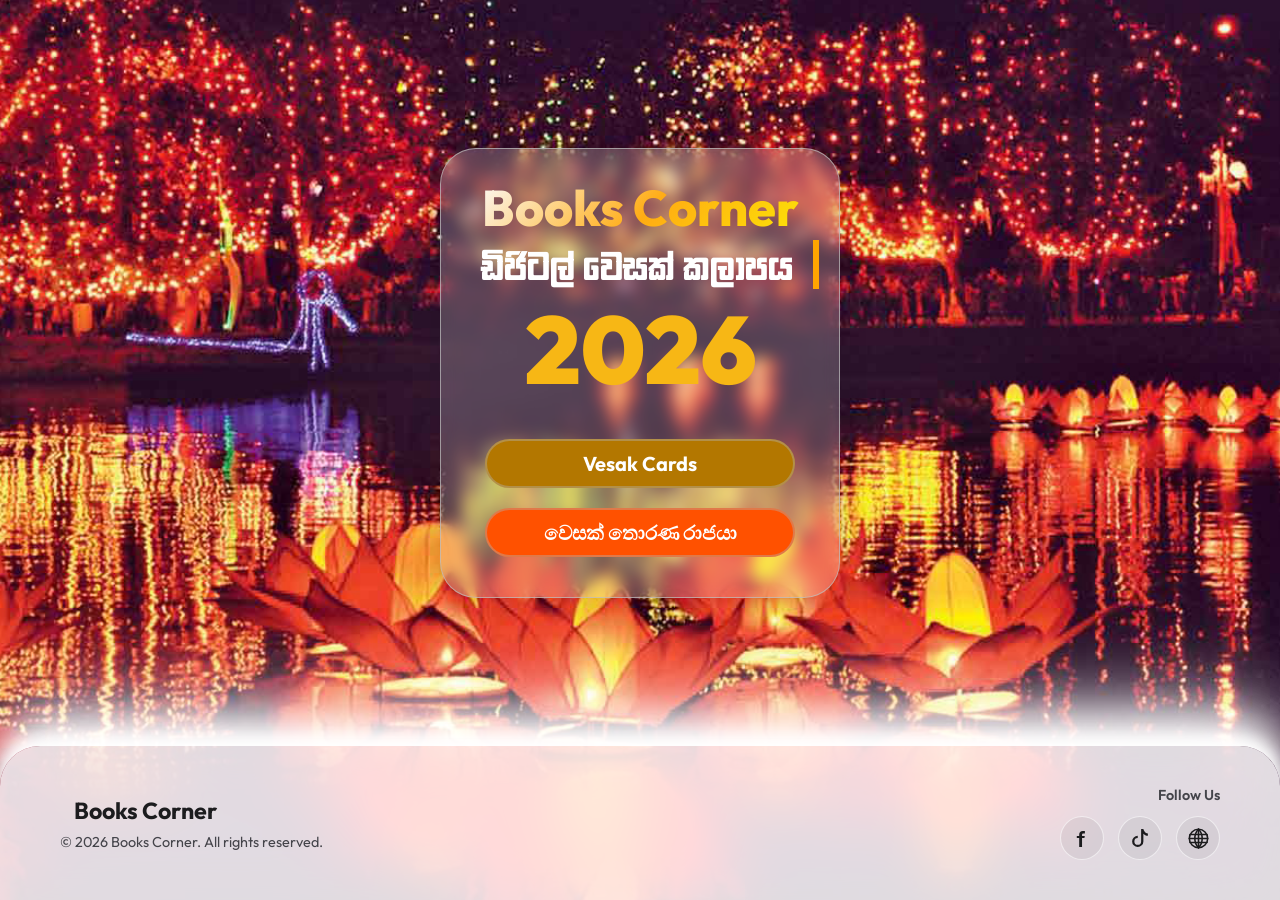
==== index.html @ 811b01d4 "Add files via upload" ====
<!DOCTYPE html>
<html lang="en">

<head>
    <meta charset="UTF-8">
    <meta name="viewport" content="width=device-width, initial-scale=1.0">
    <title>Digital Vesak Zone</title>

    <link rel="shortcut icon" href="vsesakThorana/sources/logo.webp" type="image/x-icon">
    <link rel="stylesheet" href="style.css">
</head>

<body class="page-body">

    <!-- Main content wrapper to push footer down -->
    <main class="main-content-wrapper">

        <div id="mainDiv">
            <h1 id="title">Books Corner</h1>
            <h1 id="main">ඩිජිටල් වෙසක් කලාපය</h1>
            <h1 id="txt">2026</h1>
            <br>
            <button class="button" id="vCbutton" onclick="hideMainDiv()">Vesak Cards</button>
            <br>
            <br>
            <a href="vsesakThorana/index.html" class="button" id="vTbutton">වෙසක් තොරණ රාජයා</a>
        </div>

        <div id="downloadsDiv">
            <a href="vesakCards/vesakCard.jpg" class="href" download="vesakCard1">Card 1</a>
            <a href="vesakCards/vesakCard2.avif" class="href" download="vesakCard1">Card 2</a>
            <a href="vesakCards/vesakCard3.jpg" class="href" download="vesakCard1">Card 3</a>
            <a href="vesakCards/vesakCard4.jpg" class="href" download="vesakCard1">Card 4</a>
            <a href="vesakCards/vesakCard5.webp" class="href" download="vesakCard1">Card 5</a>
            <hr>
            <button class="button" id="vCbutton" onclick="showMainDiv()">Close</button>
        </div>

    </main>

    <!-- Full-Width Floating Liquid Glass Footer locked to the bottom -->
    <footer class="glass-footer-container">
        <div class="glass-footer-inner">

            <!-- Brand & Integrated Website Icon Block -->
            <div class="glass-brand-block">
                <div class="glass-logo-inline">
                    <!-- Integrated Website Icon -->
                    <i class="fas fa-book-open" aria-hidden="true"></i>
                    <span class="glass-brand-title">Books Corner</span>
                </div>
                <p class="glass-copyright">&copy; 2026 Books Corner. All rights reserved.</p>
            </div>

            <!-- Social Connections Block -->
            <div class="glass-social-block">
                <span class="glass-social-label">Follow Us</span>
                <div class="glass-social-icons">
                    <a href="https://www.facebook.com/bookscornerLK" target="_blank" aria-label="Facebook">
                        <svg viewBox="0 0 320 512" fill="#1c1c1e" style="width: 18px; height: 18px;">
                            <path
                                d="M80 299.3V256H12v-54.7h68v-40.4c0-67.4 41.2-104 101.2-104 28.8 0 53.5 2.1 60.7 3v70.4l-41.7.1c-32.7 0-39 15.6-39 38.3V201.3h78l-10.1 54.7h-67.9V512H80V299.3z" />
                        </svg>

                    </a>
                    <a href="https://www.tiktok.com/@bookscornerlk" target="_blank" aria-label="TikTok">

                        <svg viewBox="0 0 16 16" fill="#1c1c1e"
                            style="width: 18px; height: 18px; display: inline-block; vertical-align: middle;">
                            <path
                                d="M9 0h1.98c.144.715.54 1.617 1.235 2.512C12.895 3.389 13.797 4 15 4v2c-1.753 0-3.07-.814-4-1.829V11a5 5 0 1 1-5-5v2a3 3 0 1 0 3 3z" />
                        </svg>


                    </a>
                    <a href="https://bookscornerlk.github.io/home/" target="_blank" aria-label="Website">
                        <svg xmlns="http://w3.org" viewBox="0 0 16 16" width="50%" height="50%" fill="none"
                            stroke="currentColor" stroke-width="1.2" stroke-linecap="round" stroke-linejoin="round">
                            <!-- Outer Globe Boundary -->
                            <circle cx="8" cy="8" r="7" />

                            <!-- Prime Meridian & Equator -->
                            <line x1="8" y1="1" x2="8" y2="15" />
                            <line x1="1" y1="8" x2="15" y2="8" />

                            <!-- Accurate Curvature Meridians (Vertical Longitude) -->
                            <path d="M8 1C9.8 2.8 10.8 5.3 10.8 8S9.8 13.2 8 15" />
                            <path d="M8 1C6.2 2.8 5.2 5.3 5.2 8S6.2 13.2 8 15" />

                            <!-- Accurate Curvature Parallels (Horizontal Latitude) -->
                            <path d="M1.5 5h13" />
                            <path d="M1.5 11h13" />
                        </svg>

                    </a>
                </div>
            </div>

        </div>
    </footer>

    <!-- Interactive Toggle Scripts -->
    <script>
        function hideMainDiv() {
            document.getElementById("mainDiv").style.display = "none";
            document.getElementById("downloadsDiv").style.display = "block";
        }
        function showMainDiv() {
            document.getElementById("mainDiv").style.display = "block";
            document.getElementById("downloadsDiv").style.display = "none";
        }
        let date = new Date();
        let thisMonth = date.getMonth();
    </script>

    <!-- ©Copyright 2026 Sadew Nethsara -->
</body>

</html>
---- style.css ----
@import url('https://fonts.googleapis.com/css2?family=Poppins:ital,wght@0,100;0,200;0,300;0,400;0,500;0,600;0,700;0,800;0,900;1,100;1,200;1,300;1,400;1,500;1,600;1,700;1,800;1,900&display=swap');
@import url('https://fonts.googleapis.com/css2?family=Montserrat:ital,wght@0,100..900;1,100..900&family=Open+Sans:ital,wght@0,300..800;1,300..800&family=Outfit:wght@100..900&family=Poppins:ital,wght@0,100;0,200;0,300;0,400;0,500;0,600;0,700;0,800;0,900;1,100;1,200;1,300;1,400;1,500;1,600;1,700;1,800;1,900&family=Raleway:ital,wght@0,100..900;1,100..900&family=Sour+Gummy:ital,wght@0,100..900;1,100..900&display=swap');
@import url('https://fonts.googleapis.com/css2?family=Gemunu+Libre:wght@200..800&family=Montserrat:ital,wght@0,100..900;1,100..900&family=Open+Sans:ital,wght@0,300..800;1,300..800&family=Outfit:wght@100..900&family=Poppins:ital,wght@0,100;0,200;0,300;0,400;0,500;0,600;0,700;0,800;0,900;1,100;1,200;1,300;1,400;1,500;1,600;1,700;1,800;1,900&family=Raleway:ital,wght@0,100..900;1,100..900&family=Sour+Gummy:ital,wght@0,100..900;1,100..900&display=swap');

/* Dynamic Page Centering Base Styles */
body.page-body {
  margin: 0;
  padding: 0;
  min-height: 100vh;
  display: flex;
  flex-direction: column;
  background: url("background.jpg");
  background-size: cover;
  background-position: center center;
  background-attachment: fixed;
}

/* Structural Main Wrapper to keep cards in center and push footer to base */
.main-content-wrapper {
  flex: 1;
  display: flex;
  align-items: center;
  justify-content: center;
  position: relative;
  width: 100%;
  min-height: 550px;
  /* Provides vertical breathing room for cards */
  box-sizing: border-box;
}

* {
  font-family: 'Outfit', sans-serif;
  transition: 1s;
}

#title {
  background-image: linear-gradient(-225deg,
      #fcfbfb 0%,
      #ffac13 29%,
      #fbff00 67%,
      #ffffff 100%);
  background-clip: border-box;
  background-size: 200% auto;
  color: #fff;
  background-clip: text;
  -webkit-background-clip: text;
  -webkit-text-fill-color: transparent;
  animation: textclip 3s linear;
  display: inline-block;
  font-size: 50px;
  font-family: 'Outfit', sans-serif;
  user-select: none;
  font-weight: 800;
  margin-bottom: -20px;
  margin-top: 7px;
}

@keyframes textclip {
  to {
    background-position: 200% center;
  }
}

#main {
  color: #fff;
  font-size: 45px;
  overflow: hidden;
  border-right: .15em solid orange;
  white-space: nowrap;
  margin: 10px auto -30px auto;
  font-weight: 900;
  font-family: 'Gemunu Libre', sans-serif;
  animation:
    typing 3.5s steps(30, end),
    blink-caret .5s step-end infinite;
}

#downloadsDiv {
  display: none;
}

/* Repositioned cleanly to stay floating within flex structure */
#mainDiv,
#downloadsDiv {
  box-sizing: border-box;
  padding: 20px;
  position: absolute;
  left: 50%;
  top: 50%;
  -webkit-transform: translate(-50%, -50%);
  transform: translate(-50%, -50%);
  width: 400px;
  height: 450px;
  background: rgba(255, 255, 255, 0.205);
  border-radius: 36px;
  box-shadow: 0 4px 30px rgba(0, 0, 0, 0.1);
  backdrop-filter: blur(7.8px);
  -webkit-backdrop-filter: blur(7.8px);
  border: #bdbdbdb9 1px solid;
  text-align: center;
}

#vTbutton {
  background: #ff5100;
  text-decoration: none;
  color: white;
  padding: 10px 45px;
  font-weight: bold;
  font-size: 20px;
  border-radius: 60px;
  border: none;
  width: 310px;
  cursor: pointer;
  display: inline-block;
  box-sizing: border-box;
  border: #b4b4b468 2px solid;
}

#vCbutton {
  background: #b37700;
  text-decoration: none;
  color: white;
  padding: 10px;
  font-weight: bold;
  font-size: 20px;
  border-radius: 60px;
  border: none;
  cursor: pointer;
  width: 310px;
  box-sizing: border-box;
  border: #b4b4b468 2px solid;
}

#vTbutton:hover {
  box-shadow: 0 0 60px #ff5e00,
    0 0 120px #ff7b00;
}

#vCbutton:hover {
  box-shadow: 0 0 60px #ffaa00,
    0 0 120px #ff0400;
}

.href {
  display: flex;
  flex-direction: column;
  background: #0077ff;
  text-decoration: none;
  color: white;
  padding: 10px 45px;
  font-weight: bold;
  font-size: 20px;
  border-radius: 45px;
  border: none;
  cursor: pointer;
  margin: 5px;
}

/* The typing effect */
@keyframes typing {
  from {
    width: 0
  }

  to {
    width: 100%
  }
}

/* The typewriter cursor effect */
@keyframes blink-caret {

  from,
  to {
    border-color: transparent
  }

  50% {
    border-color: orange
  }
}

#txt {
  color: #f7b715;
  font-size: 95px;
  font-weight: 900;
  margin-bottom: 10px;
  margin-top: 30px;
}

/* Full-Width Liquid Glass Footer Container */
footer.glass-footer-container {
  display: block;
  box-sizing: border-box;
  width: 100%;
  padding: 0;
  border: none;
  /* Removed completely */
  z-index: 999;
  margin-top: auto;
  position: relative;
  clear: both;

  border-top-left-radius: 40px;
  border-top-right-radius: 40px;
  border-bottom-left-radius: 0px;
  border-bottom-right-radius: 0px;

  /* Blinding neon white light leak emitted directly out of the footer's layout geometry */
  box-shadow:
    0 -8px 15px rgba(255, 255, 255, 1.0),
    /* Blinding white glass illumination */
    0 -25px 40px rgba(255, 255, 255, 0.95),
    /* Highly saturated light spread */
    0 -45px 80px rgba(255, 255, 255, 0.80),
    /* Massive high-power ambient glow cloud */
    0 20px 40px rgba(0, 0, 0, 0.15);
}

/* Semi-transparent liquid glass surface panel */
footer.glass-footer-container .glass-footer-inner {
  box-sizing: border-box;
  background: rgba(255, 255, 255, 0.85);
  backdrop-filter: blur(30px) saturate(200%);
  -webkit-backdrop-filter: blur(30px) saturate(200%);
  color: #1c1c1e;
  padding: 40px 60px;
  display: flex;
  flex-wrap: wrap;
  justify-content: space-between;
  align-items: center;
  gap: 24px;
  width: 100%;
  border: none;

  border-top-left-radius: 40px;
  border-top-right-radius: 40px;
  border-bottom-left-radius: 0px;
  border-bottom-right-radius: 0px;
}

footer.glass-footer-container .glass-brand-block,
footer.glass-footer-container .glass-social-block {
  box-sizing: border-box;
}

footer.glass-footer-container .glass-logo-inline {
  display: inline-flex;
  align-items: center;
  gap: 14px;
  margin-bottom: 8px;
}

footer.glass-footer-container .glass-logo-inline i {
  font-size: 1.7rem;
  color: #0066cc;
}

footer.glass-footer-container .glass-brand-title {
  font-size: 1.45rem;
  font-weight: 700;
  color: #1c1c1e;
}

footer.glass-footer-container .glass-copyright {
  font-size: 0.9rem;
  color: #44444a;
  margin: 0;
}

footer.glass-footer-container .glass-social-block {
  display: flex;
  flex-direction: column;
  align-items: flex-end;
  gap: 12px;
}

footer.glass-footer-container .glass-social-label {
  font-size: 0.9rem;
  font-weight: 600;
  color: #44444a;
}

footer.glass-footer-container .glass-social-icons {
  display: flex;
  gap: 14px;
}

footer.glass-footer-container .glass-social-icons a {
  box-sizing: border-box;
  display: inline-flex;
  align-items: center;
  justify-content: center;
  width: 44px;
  height: 44px;
  background: rgba(0, 0, 0, 0.05);
  border: 1px solid rgba(255, 255, 255, 0.6);
  color: #1c1c1e;
  border-radius: 50%;
  text-decoration: none;
  font-size: 1.2rem;
  transition: all 0.25s cubic-bezier(0.2, 0.8, 0.2, 1);
}

footer.glass-footer-container .glass-social-icons a:hover {
  background: rgba(0, 102, 204, 0.12);
  color: #0066cc;
  border-color: rgba(0, 102, 204, 0.4);
  transform: scale(1.08) translateY(-2px);
}

/* Responsive Scaling Viewports */
@media (max-width: 768px) {
  footer.glass-footer-container .glass-footer-inner {
    flex-direction: column;
    text-align: center;
    padding: 35px 24px;
  }

  footer.glass-footer-container .glass-logo-inline {
    justify-content: center;
  }

  footer.glass-footer-container .glass-social-block {
    align-items: center;
  }
}
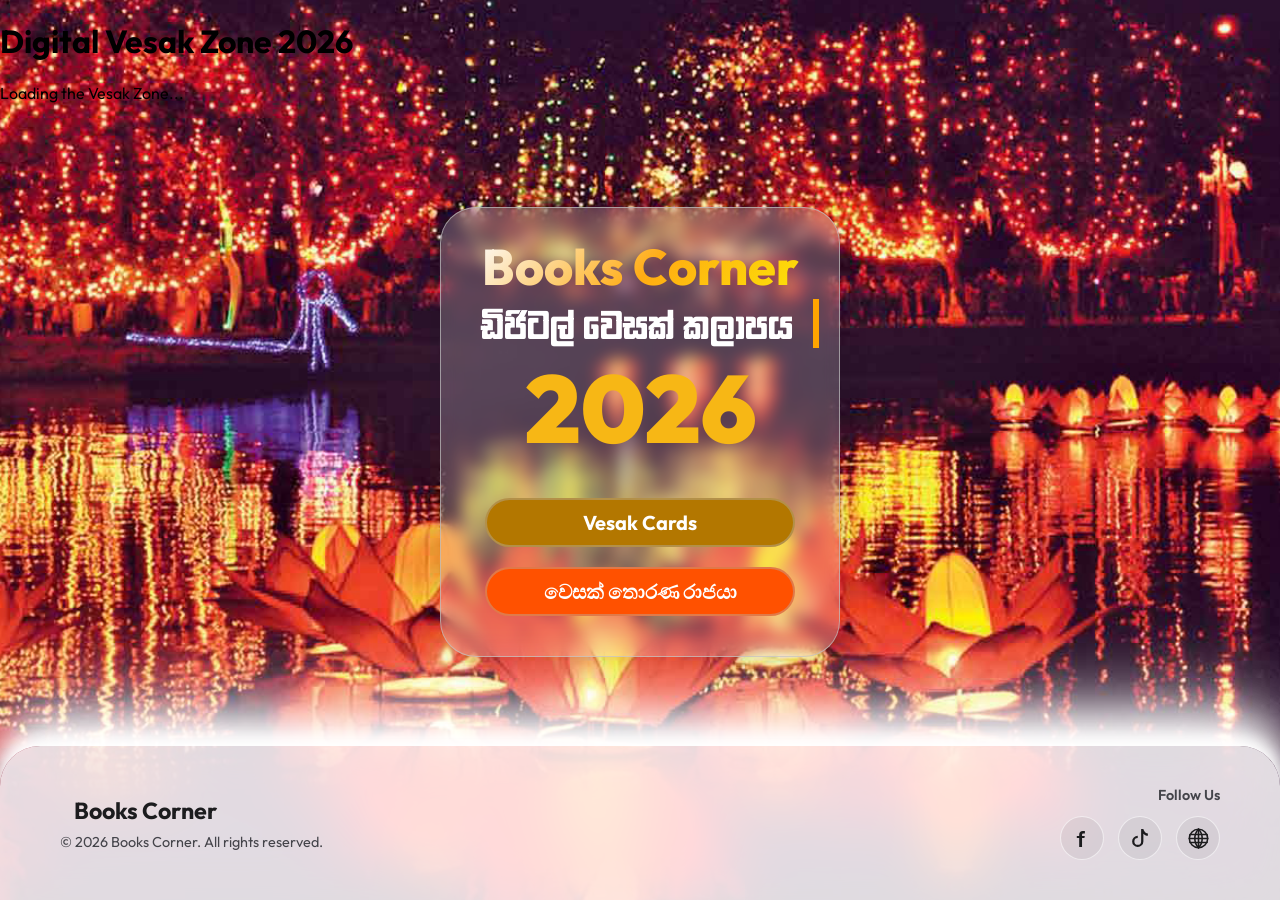
==== commit aed41fb5: "Update index.html" ====
--- a/index.html
+++ b/index.html
@@ -11,6 +11,15 @@
 </head>
 
 <body class="page-body">
+    <!-- Full-screen Preloader -->
+    <div id="preloader">
+        <div class="loader-content">
+            <!-- Traditional glowing text loader -->
+            <h1 class="vesak-load-text">Digital Vesak Zone 2026</h1>
+            <div class="spinner"></div>
+            <p>Loading the Vesak Zone...</p>
+        </div>
+    </div>
 
     <!-- Main content wrapper to push footer down -->
     <main class="main-content-wrapper">
@@ -113,7 +122,15 @@
         let thisMonth = date.getMonth();
     </script>
 
+    <script>
+        window.addEventListener('load', function () {
+            const preloader = document.getElementById('preloader');
+            // Adds the fade-out class once everything is ready
+            preloader.classList.add('fade-out');
+        });
+    </script>
+
     <!-- ©Copyright 2026 Sadew Nethsara -->
 </body>
 
-</html>+</html>
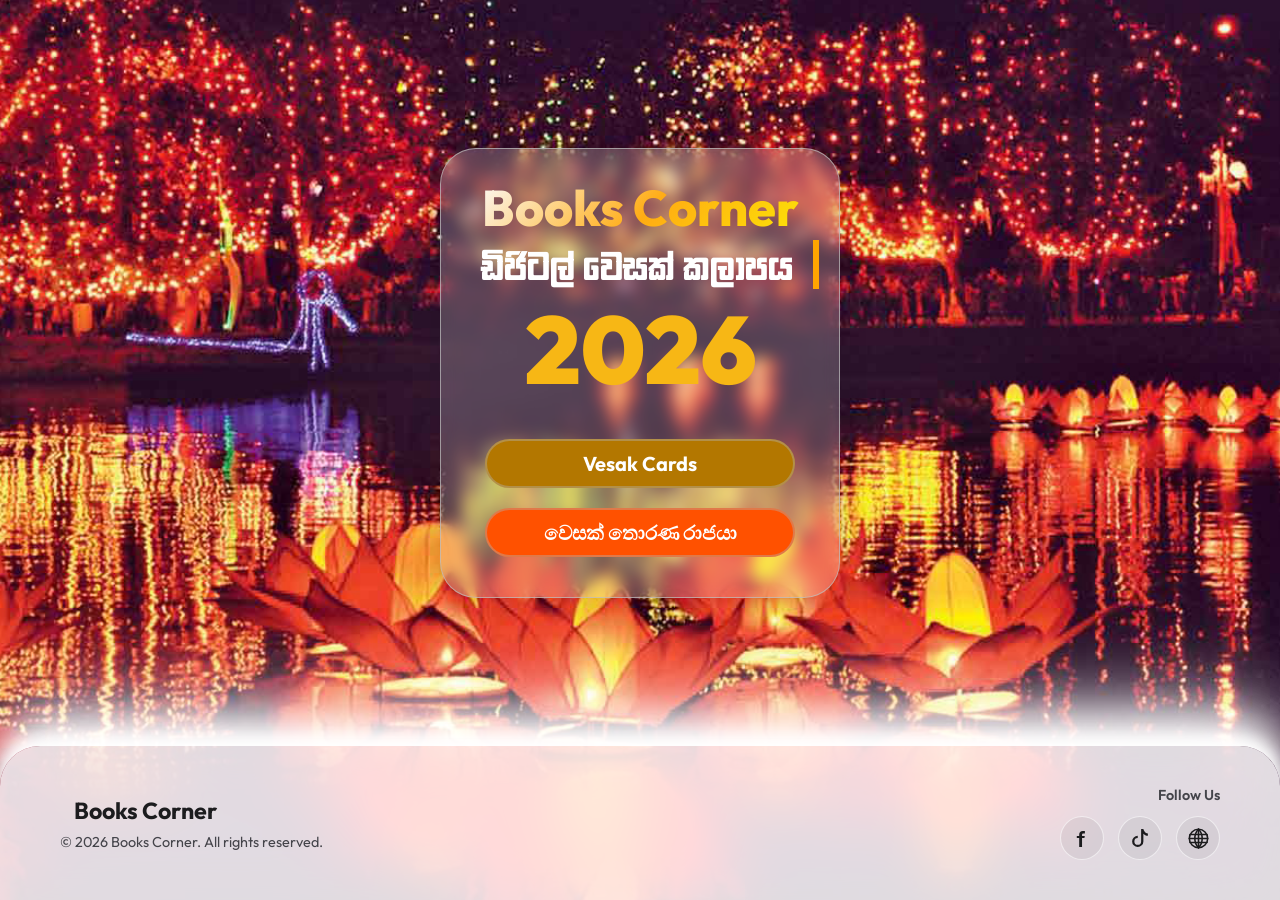
==== commit dfca4eff: "Update index.html" ====
--- a/index.html
+++ b/index.html
@@ -4,7 +4,11 @@
 <head>
     <meta charset="UTF-8">
     <meta name="viewport" content="width=device-width, initial-scale=1.0">
-    <title>Digital Vesak Zone</title>
+    <title>Digital Vesak Zone 2026 by Books Corner</title>
+
+    <meta name="description" content="Experience the spirit of the Vesak festival online with our Digital Vesak Zone 2026. Digital Vesak Thorana by Books Corner.">
+    <meta name="keywords" content="digital vesak thorana, books corner vesak thorana, Vesak 2026, digital thorana, virtual pandal, Sri Lanka Vesak, Books Corner, Vesak zone, online thorana">
+    <meta name="author" content="Books Corner">
 
     <link rel="shortcut icon" href="vsesakThorana/sources/logo.webp" type="image/x-icon">
     <link rel="stylesheet" href="style.css">
--- a/style.css
+++ b/style.css
@@ -13,6 +13,80 @@
   background-size: cover;
   background-position: center center;
   background-attachment: fixed;
+}
+
+/* Preloader Layer */
+#preloader {
+  position: fixed;
+  top: 0;
+  left: 0;
+  width: 100%;
+  height: 100vh;
+  background-color: #0b0b1a; /* Dark background matching the Vesak night sky */
+  display: flex;
+  justify-content: center;
+  align-items: center;
+  z-index: 99999; /* Keeps it above absolutely everything else */
+  transition: opacity 0.5s ease, visibility 0.5s ease;
+}
+
+.loader-content {
+  text-align: center;
+  color: #ffffff;
+  font-family: 'Segoe UI', Tahoma, Geneva, Verdana, sans-serif;
+}
+
+/* Pulsing Vesak Text */
+.vesak-load-text {
+  font-size: 2.5rem;
+  margin-bottom: 20px;
+  text-transform: uppercase;
+  letter-spacing: 2px;
+  animation: vesakGlow 2s ease-in-out infinite alternate;
+}
+
+/* Flashing Light Spinner to match Thorana patterns */
+.spinner {
+  width: 50px;
+  height: 50px;
+  border: 5px solid rgba(255, 255, 255, 0.1);
+  border-radius: 50%;
+  border-top-color: #ffcc00; /* Yellow light ring segment */
+  border-right-color: #ff0055; /* Pink light ring segment */
+  margin: 0 auto 15px auto;
+  animation: spin 3s linear infinite;
+}
+
+.loader-content p {
+  font-size: 1rem;
+  color: #8a8ab0;
+  letter-spacing: 1px;
+}
+
+/* Neon Glow Keyframes changing through traditional Vesak colors */
+@keyframes vesakGlow {
+  0% {
+    text-shadow: 0 0 10px #fff, 0 0 20px #ff0055, 0 0 30px #ff0055;
+  }
+  50% {
+    text-shadow: 0 0 10px #fff, 0 0 20px #ffcc00, 0 0 30px #ffcc00;
+  }
+  100% {
+    text-shadow: 0 0 10px #fff, 0 0 20px #00ccff, 0 0 30px #00ccff;
+  }
+}
+
+/* Rotating Loader Animation */
+@keyframes spin {
+  to {
+    transform: rotate(360deg);
+  }
+}
+
+/* Class to smoothly hide the preloader */
+#preloader.fade-out {
+  opacity: 0;
+  visibility: hidden;
 }
 
 /* Structural Main Wrapper to keep cards in center and push footer to base */
@@ -324,4 +398,4 @@
   footer.glass-footer-container .glass-social-block {
     align-items: center;
   }
-}+}
